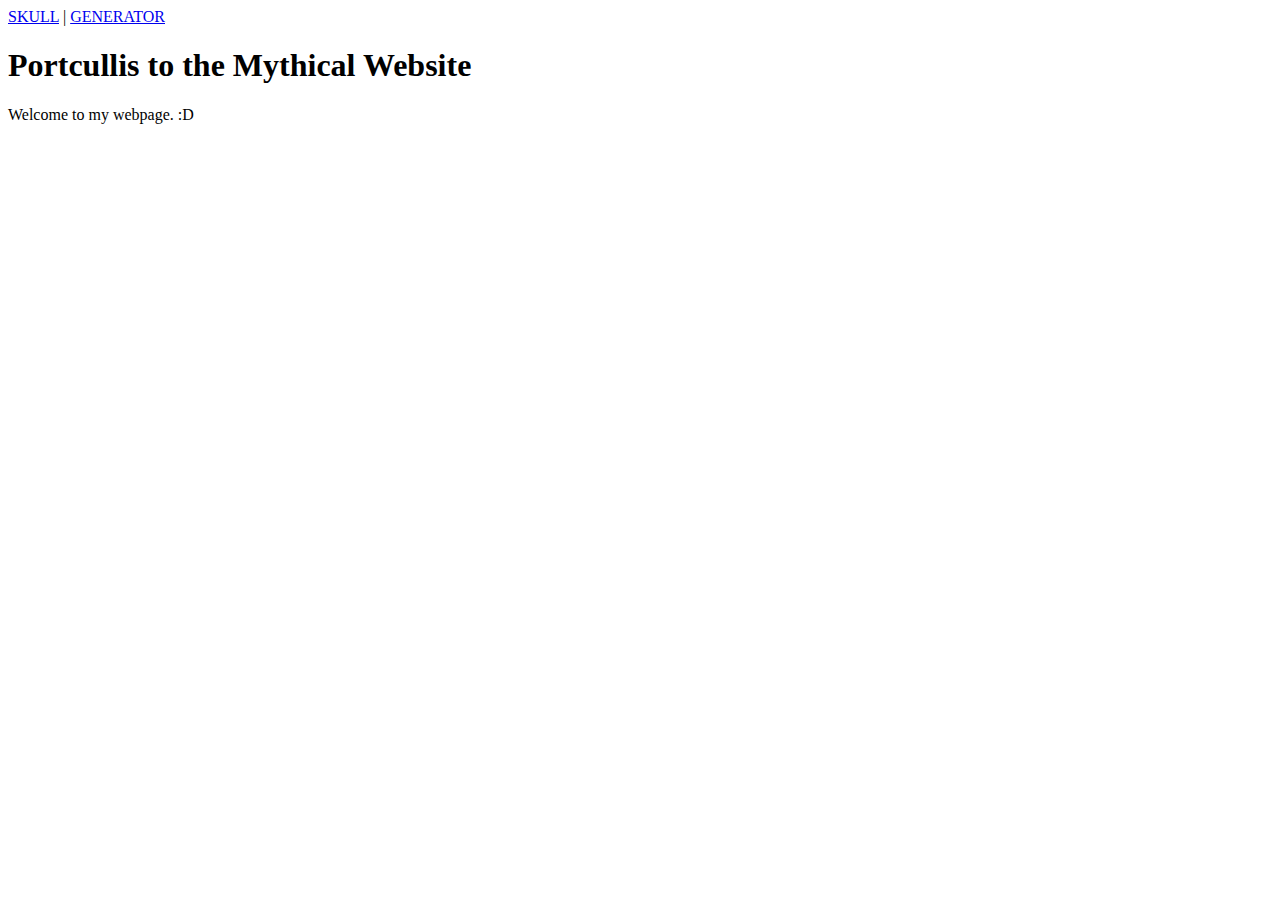
==== index.html @ 378a7306 "Create index.html" ====
<!DOCTYPE html>
<html lang="en">
<head>
	<title>Portcullis to the Mythical Website</title>
	<link rel="stylesheet" href="styles.css">
</head>
<body>
<nav>
	<a href="skull-page.html">SKULL</a> | 
	<a href="pttm-character-generator.html">GENERATOR</a>
</nav>

<h1>Portcullis to the Mythical Website</h1>
<p>Welcome to my webpage. :D</p>
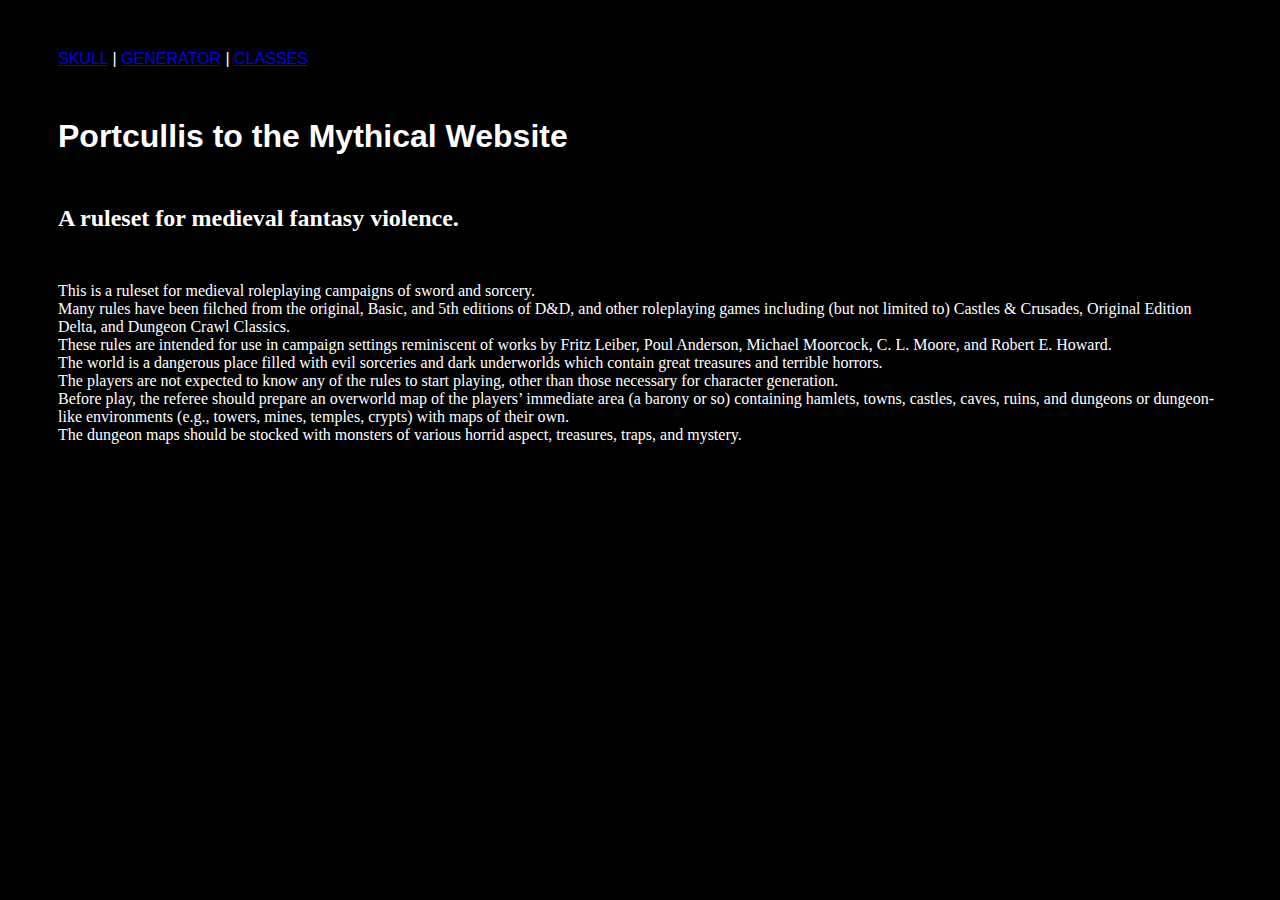
==== commit 73cab4c6: "Update 1" ====
--- a/index.html
+++ b/index.html
@@ -7,8 +7,11 @@
 <body>
 <nav>
 	<a href="skull-page.html">SKULL</a> | 
-	<a href="pttm-character-generator.html">GENERATOR</a>
+	<a href="pttm-character-generator.html">GENERATOR</a> |
+	<a href="classes.html">CLASSES</a>
 </nav>
 
 <h1>Portcullis to the Mythical Website</h1>
-<p>Welcome to my webpage. :D</p>+<h2>A ruleset for medieval fantasy violence.</h2>
+
+<p>This is a ruleset for medieval roleplaying campaigns of sword and sorcery. <br>Many rules have been filched from the original, Basic, and 5th editions of D&D, and other roleplaying games including (but not limited to) Castles & Crusades, Original Edition Delta, and Dungeon Crawl Classics. <br>These rules are intended for use in campaign settings reminiscent of works by Fritz Leiber, Poul Anderson, Michael Moorcock, C. L. Moore, and Robert E. Howard. <br>The world is a dangerous place filled with evil sorceries and dark underworlds which contain great treasures and terrible horrors. <br>The players are not expected to know any of the rules to start playing, other than those necessary for character generation. <br>Before play, the referee should prepare an overworld map of the players’ immediate area (a barony or so) containing hamlets, towns, castles, caves, ruins, and dungeons or dungeon-like environments (e.g., towers, mines, temples, crypts) with maps of their own. <br>The dungeon maps should be stocked with monsters of various horrid aspect, treasures, traps, and mystery.</p>--- a/styles.css
+++ b/styles.css
@@ -0,0 +1,43 @@
+body {
+	background-color:black;
+}
+
+nav {
+	margin:50px;
+	font-family: Copperplate, sans-serif;
+	color:white;
+}
+
+table {
+	margin:50px;
+	font-family: "Georgia", serif;
+	color:white;
+}
+
+h1 {
+	margin:50px;
+	font-family: Copperplate, sans-serif;
+	color:white;
+}
+
+h2 {
+	margin:50px;
+	font-family: "Georgia", serif;
+	color:white;
+}
+
+ul {
+	margin:50px;
+	font-family: "Georgia", serif;
+	color:white;
+}
+
+p {
+	margin:50px;
+	font-family: "Georgia", serif;
+	color:white;
+}
+
+img {
+	padding:200px;
+}